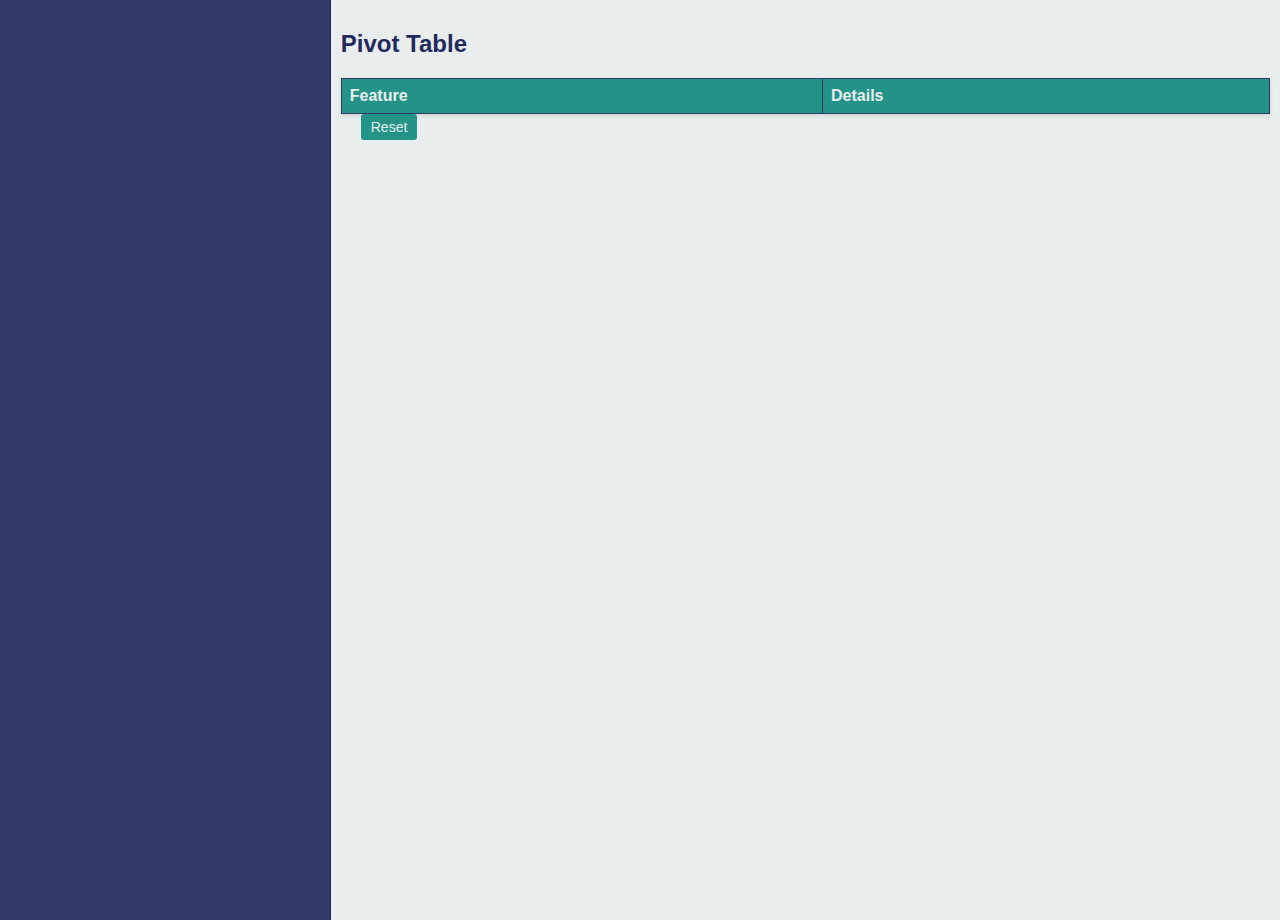
==== index.html @ 4bf75986 "add list of tools" ====
<!DOCTYPE html>
<html lang="en">
<head>
    <meta charset="UTF-8">
    <meta name="viewport" content="width=device-width, initial-scale=1.0">
    <title>Tools Overview</title>
    <link rel="stylesheet" href="styles.css">
	<script src="script.js"></script>
</head>
<body>
    <aside class="sidebar" role="complementary" aria-label="Tool Overview"></aside>
    <main class="content">
        <div class="pivot-table">
            <h2>Pivot Table</h2>
            <table>
                <thead>
                    <tr>
                        <th scope="col">Feature</th>
                        <th scope="col">Details</th>
                    </tr>
                </thead>
                <tbody></tbody>
            </table>
            <button class="reset-btn" aria-label="Reset Filters">Reset</button>
        </div>
    </main>

</body>
</html>
---- styles.css ----
/* Root Variables */
:root {
    --dark-cyan: #239388ff;
    --process-cyan: #03b2e2ff;
    --space-cadet: #22295dff;
    --antiflash-white: #e9edeeff;
    --delft-blue: #333a6aff;
}

/* General Styling */
body {
    display: flex;
    margin: 0;
    font-family: Arial, sans-serif;
    background-color: var(--antiflash-white);
    color: var(--space-cadet);
}

/* Sidebar */
.sidebar {
    width: 25%;
    background-color: var(--delft-blue);
    padding: 10px;
    border-right: 1px solid var(--space-cadet);
    overflow-y: auto;
    height: 100vh;
    color: var(--antiflash-white);
}

/* Content */
.content {
    width: 75%;
    padding: 10px;
    overflow-y: auto;
    height: 100vh;
}

/* Pivot Table */
.pivot-table table {
    width: 100%;
    border-collapse: collapse;
    margin-top: 20px;
    background: var(--antiflash-white);
    box-shadow: 0 2px 4px rgba(0, 0, 0, 0.1);
    border: 1px solid var(--dark-cyan);
}
.pivot-table th, .pivot-table td {
    border: 1px solid var(--delft-blue);
    padding: 8px;
    text-align: left;
}
.pivot-table th {
    background-color: var(--dark-cyan);
    color: var(--antiflash-white);
}
.pivot-table .group {
    background-color: var(--process-cyan);
    font-weight: bold;
    color: var(--antiflash-white);
}

/* Reset Button */
.reset-btn {
    background-color: var(--dark-cyan);
    color: var(--antiflash-white);
    padding: 5px 10px;
    border: none;
    border-radius: 3px;
    cursor: pointer;
    font-size: 14px;
    margin-left: 20px;
    transition: background-color 0.3s;
}
.reset-btn:hover {
    background-color: var(--process-cyan);
}

/* Card Styling */
.card {
    background: var(--space-cadet);
    border: 1px solid var(--dark-cyan);
    border-radius: 5px;
    margin-bottom: 10px;
    padding: 10px;
    box-shadow: 0 2px 4px rgba(0, 0, 0, 0.1);
    position: relative;
    color: var(--antiflash-white);
}
.card img {
    max-width: 100%;
    height: auto;
    border-radius: 3px;
}
.card h3 {
    margin: 10px 0 5px;
    font-size: 18px;
}
.card p {
    font-size: 14px;
    color: var(--antiflash-white);
}
.card.grayed-out {
    opacity: 0.5;
}
.card .highlight-btn {
    display: block;
    margin-bottom: 10px;
    padding: 5px 10px;
    background-color: var(--process-cyan);
    color: var(--antiflash-white);
    border: none;
    border-radius: 3px;
    cursor: pointer;
    font-size: 14px;
    transition: background-color 0.3s;
}
.card .highlight-btn:hover {
    background-color: var(--dark-cyan);
}

.highlight{
    color:yellow
}

.card .plus {
    position: absolute;
    bottom: 10px;
    right: 10px;
    width: 20px;
    height: 20px;
    background-color: var(--dark-cyan);
    color: var(--antiflash-white);
    border-radius: 50%;
    display: flex;
    align-items: center;
    justify-content: center;
    cursor: pointer;
    font-size: 14px;
}

/* Details */
.details {
    display: none;
    font-size: 14px;
    margin-top: 10px;
    color: var(--antiflash-white);
}
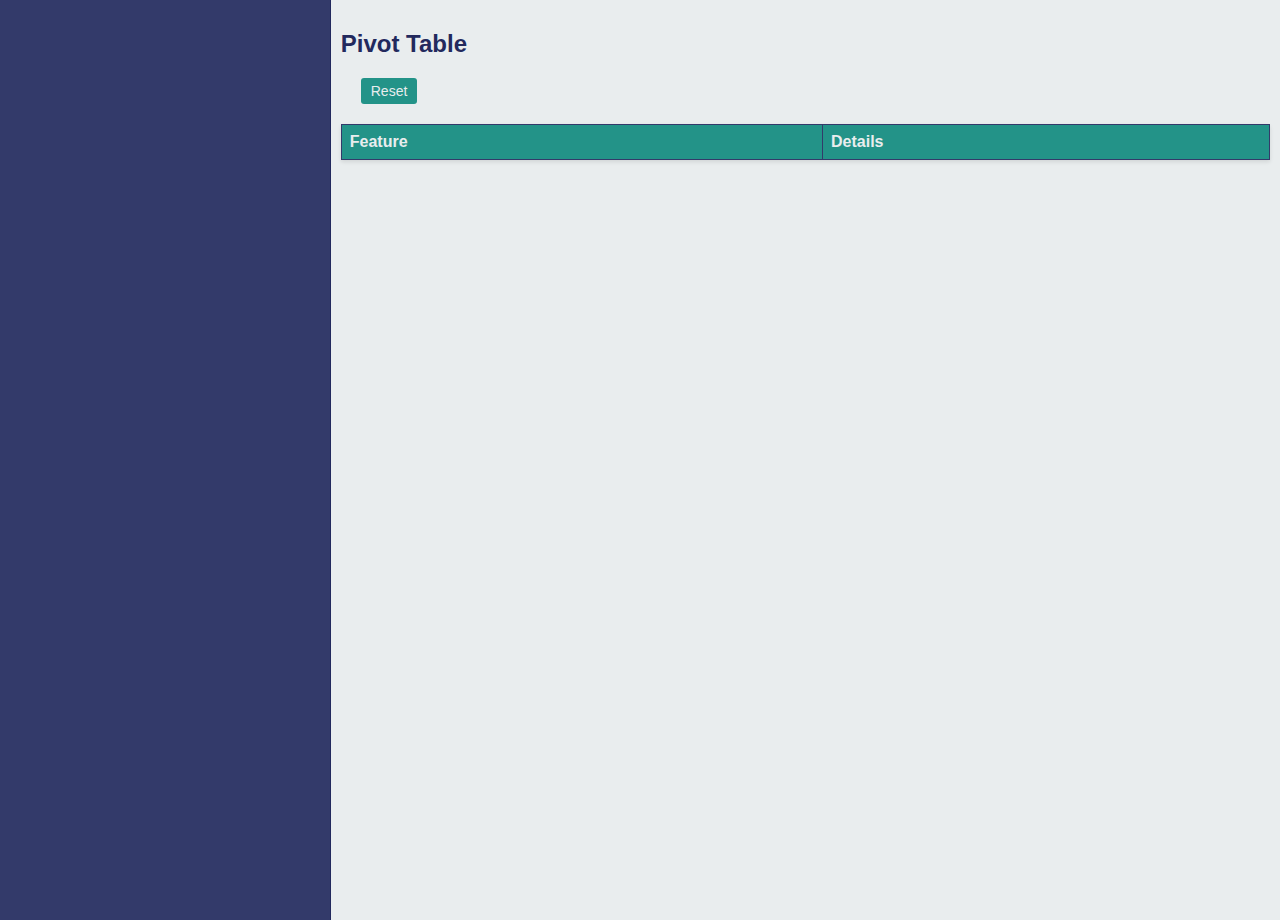
==== commit f902284c: "add class to table subheaders and sort values" ====
--- a/index.html
+++ b/index.html
@@ -8,10 +8,11 @@
 	<script src="script.js"></script>
 </head>
 <body>
-    <aside class="sidebar" role="complementary" aria-label="Tool Overview"></aside>
+    <div class="sidebar" role="complementary" aria-label="Tool Overview"></div>
     <main class="content">
         <div class="pivot-table">
             <h2>Pivot Table</h2>
+            <button class="reset-btn" aria-label="Reset Filters">Reset</button>
             <table>
                 <thead>
                     <tr>
@@ -21,7 +22,7 @@
                 </thead>
                 <tbody></tbody>
             </table>
-            <button class="reset-btn" aria-label="Reset Filters">Reset</button>
+
         </div>
     </main>
 
--- a/styles.css
+++ b/styles.css
@@ -14,6 +14,10 @@
     font-family: Arial, sans-serif;
     background-color: var(--antiflash-white);
     color: var(--space-cadet);
+}
+
+.card:hover {
+    background-color: white;
 }
 
 /* Sidebar */
@@ -87,8 +91,9 @@
     color: var(--antiflash-white);
 }
 .card img {
-    max-width: 100%;
-    height: auto;
+    width: 30%;
+    height: 20%;
+    object-fit: scale-down;
     border-radius: 3px;
 }
 .card h3 {
@@ -99,8 +104,9 @@
     font-size: 14px;
     color: var(--antiflash-white);
 }
-.card.grayed-out {
+.grayed-out {
     opacity: 0.5;
+    pointer-events: none;
 }
 .card .highlight-btn {
     display: block;
@@ -119,7 +125,7 @@
 }
 
 .highlight{
-    color:yellow
+    background-color:yellow
 }
 
 .card .plus {
@@ -144,4 +150,8 @@
     font-size: 14px;
     margin-top: 10px;
     color: var(--antiflash-white);
+}
+
+.value:hover {
+    background-color: azure;
 }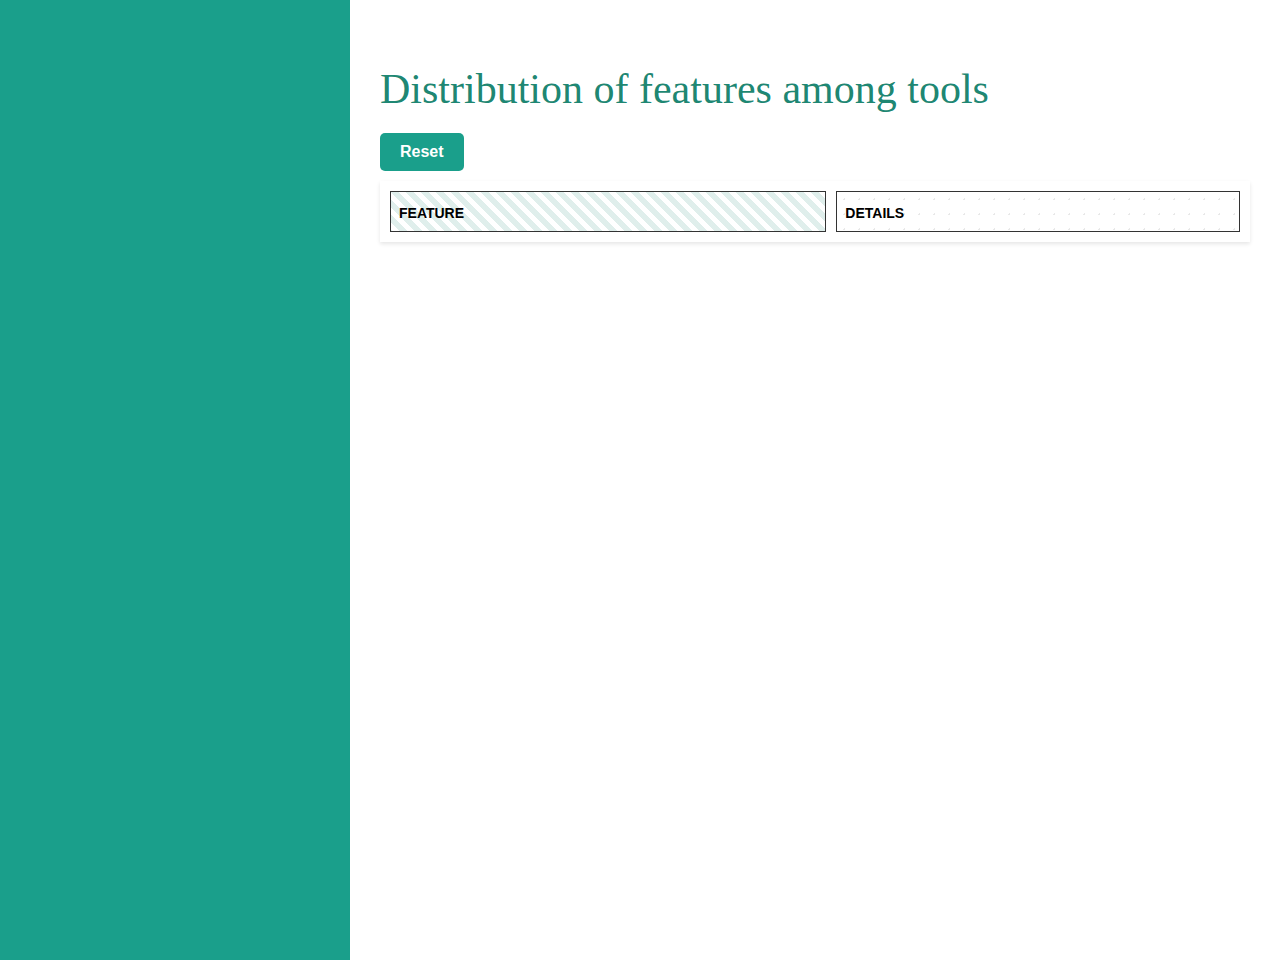
==== commit 4bd2c930: "css hover fix" ====
--- a/index.html
+++ b/index.html
@@ -11,7 +11,7 @@
     <div class="sidebar" role="complementary" aria-label="Tool Overview"></div>
     <main class="content">
         <div class="pivot-table">
-            <h2>Pivot Table</h2>
+            <h2>Distribution of features among tools</h2>
             <button class="reset-btn" aria-label="Reset Filters">Reset</button>
             <table>
                 <thead>
--- a/styles.css
+++ b/styles.css
@@ -1,10 +1,10 @@
 /* Root Variables */
 :root {
-    --dark-cyan: #239388ff;
-    --process-cyan: #03b2e2ff;
-    --space-cadet: #22295dff;
-    --antiflash-white: #e9edeeff;
-    --delft-blue: #333a6aff;
+    --white: #ffffffff;
+--rich-black: #00171fff;
+--prussian-blue: #003459ff;
+--cerulean: #007ea7ff;
+--picton-blue: #00a8e8ff;
 }
 
 /* General Styling */
@@ -17,24 +17,38 @@
 }
 
 .card:hover {
-    background-color: white;
+    background-color: var(--cerulean);
+    color: var(--white);
 }
 
 /* Sidebar */
-.sidebar {
+
+    div.sidebar {
     width: 25%;
-    background-color: var(--delft-blue);
-    padding: 10px;
+    background-color: rgba(0, 148, 126, 0.897);
+    padding: 30px;
     border-right: 1px solid var(--space-cadet);
     overflow-y: auto;
     height: 100vh;
-    color: var(--antiflash-white);
-}
+    color: white;
+}
+
+/* Title Above Cards */
+
+.surveyed-tools-title {
+    display: block !important;
+    visibility: visible !important;
+    opacity: 1 !important;
+    color: white;
+}
+
+
+
 
 /* Content */
 .content {
     width: 75%;
-    padding: 10px;
+    padding: 30px;
     overflow-y: auto;
     height: 100vh;
 }
@@ -42,17 +56,29 @@
 /* Pivot Table */
 .pivot-table table {
     width: 100%;
-    border-collapse: collapse;
-    margin-top: 20px;
-    background: var(--antiflash-white);
+    /* border-collapse: collapse; */
+    border-spacing: 10px;
+    margin-top: 10px;
+    background: white;
     box-shadow: 0 2px 4px rgba(0, 0, 0, 0.1);
-    border: 1px solid var(--dark-cyan);
+    border: 0px solid #333;
 }
 .pivot-table th, .pivot-table td {
-    border: 1px solid var(--delft-blue);
+    border: 0.5px solid #333;
+    /* border-radius: 5px; */
     padding: 8px;
     text-align: left;
 }
+
+/* .pivot-table td table {
+    border-radius: 5px;
+} */
+
+.pivot-table td table tr td {
+    border: 1px solid #333;
+    border-radius: 5px;
+}
+
 .pivot-table th {
     background-color: var(--dark-cyan);
     color: var(--antiflash-white);
@@ -65,68 +91,139 @@
 
 /* Reset Button */
 .reset-btn {
-    background-color: var(--dark-cyan);
-    color: var(--antiflash-white);
-    padding: 5px 10px;
-    border: none;
-    border-radius: 3px;
-    cursor: pointer;
-    font-size: 14px;
-    margin-left: 20px;
-    transition: background-color 0.3s;
-}
+    background-color: rgba(0, 148, 126, 0.897);
+    color: white; /* White text */
+    padding: 10px 20px; /* Adjust padding */
+    border: none; /* Remove border */
+    border-radius: 5px; /* Rounded corners */
+    display: flex; /* Flexbox for alignment */
+    align-items: center; /* Center vertically */
+    gap: 10px; /* Space between icon and text */
+    cursor: pointer; /* Pointer cursor */
+    font-size: 16px; /* Text size */
+    font-weight: bold; /* Bold text */
+    transition: background-color 0.3s ease; /* Smooth hover effect */
+}
+
 .reset-btn:hover {
-    background-color: var(--process-cyan);
+    background-color: rgba(0, 98, 80, 0.897); /* Darker green on hover */
+}
+
+.reset-btn img {
+    width: 20px; /* Set image width */
+    height: 20px; /* Set image height */
+    object-fit: contain; /* Keep image proportions */
 }
 
 /* Card Styling */
 .card {
-    background: var(--space-cadet);
-    border: 1px solid var(--dark-cyan);
-    border-radius: 5px;
+    background-color: #403939;
+    border-radius: 10px;
     margin-bottom: 10px;
     padding: 10px;
     box-shadow: 0 2px 4px rgba(0, 0, 0, 0.1);
     position: relative;
     color: var(--antiflash-white);
-}
+
+    display: flex;
+    flex-direction: column; /* Stack elements vertically */
+    align-items: center; /* Center all elements */
+    gap: 10px; /* Adds spacing between elements */
+
+    transition: all 0.3s ease;
+}
+
+.card:hover {
+    background-color: white; /* Change background to white */
+    color: rgba(0, 148, 126, 0.897); /* Change text color */
+    box-shadow: 0 4px 8px rgba(0, 0, 0, 0.2); /* Add a raised shadow effect */
+    transform: translateY(-5px); /* Slightly lift the card */
+}
+
+.card:hover p {
+    color: #333; /* Change paragraph text color to black on hover */
+}
+
+
+.card .plus:hover {
+    color: white; /* Change plus sign to white on hover */
+    background-color: rgba(0, 118, 96, 0.897); /* Optional darker background */
+}
+
+
+/* Uniform Image Styling */
 .card img {
-    width: 30%;
-    height: 20%;
-    object-fit: scale-down;
-    border-radius: 3px;
-}
+    width: 80px; /* Set a fixed width */
+    height: 80px; /* Set a fixed height */
+    object-fit: contain; /* Ensure the image covers the space without distortion */
+    border-radius: 50%; /* Make the image circular */
+    border: 2px solid white; /* Optional border for styling */
+    box-shadow: 0 2px 4px rgba(0, 0, 0, 0.2); /* Add a subtle shadow for depth */
+    margin: 10px auto; /* Center the image in its container */
+    background-color: rgb(216, 216, 216); /* Ensure the image background is always white */
+
+    /* Effetto grayscale */
+    filter: grayscale(100%);
+    transition: filter 0.3s ease; /* Transizione per rendere più fluido l'effetto hover */
+}
+
+/* Image Container Styling */
+.image-container {
+    width: 100px; /* Define container width */
+    height: 100px; /* Define container height */
+    display: flex;
+    justify-content: center;
+    align-items: center;
+    background-color: white; /* Container background is always white */
+    border-radius: 50%; /* Ensure the container is circular */
+    overflow: hidden; /* Crop any excess image outside the container */
+}
+
+.image-container img {
+    width: 100%; /* Image takes full width */
+    height: 100%; /* Image takes full height */
+    object-fit: contain; /* Ensure the image is scaled properly */
+}
+
 .card h3 {
     margin: 10px 0 5px;
-    font-size: 18px;
+    font-size: 22px;
+    font-family: 'Manrope';
+    font-weight: 800;
+    text-align: center;
 }
 .card p {
+    margin-top: 10px;
     font-size: 14px;
+    text-align: center;
     color: var(--antiflash-white);
 }
 .grayed-out {
-    opacity: 0.5;
+    opacity: 0.2;
     pointer-events: none;
 }
 .card .highlight-btn {
     display: block;
     margin-bottom: 10px;
     padding: 5px 10px;
-    background-color: var(--process-cyan);
-    color: var(--antiflash-white);
+    background-color: rgba(0, 148, 126, 0.897);
+    color: white;
     border: none;
-    border-radius: 3px;
+    border-radius: 5px;
     cursor: pointer;
     font-size: 14px;
     transition: background-color 0.3s;
 }
-.card .highlight-btn:hover {
+/*.card .highlight-btn:hover {
     background-color: var(--dark-cyan);
-}
+}*/
 
 .highlight{
-    background-color:yellow
-}
+    background-color: rgba(0, 148, 126, 0.897);
+    color: var(--white);
+}
+
+.card
 
 .card .plus {
     position: absolute;
@@ -134,7 +231,7 @@
     right: 10px;
     width: 20px;
     height: 20px;
-    background-color: var(--dark-cyan);
+    background-color: rgba(0, 148, 126, 0.897);
     color: var(--antiflash-white);
     border-radius: 50%;
     display: flex;
@@ -144,6 +241,11 @@
     font-size: 14px;
 }
 
+/* Prevent button + from changing color on card hover */
+.card:hover .plus {
+    color: white !important; /* Mantiene il colore bianco */
+}
+
 /* Details */
 .details {
     display: none;
@@ -153,5 +255,124 @@
 }
 
 .value:hover {
-    background-color: azure;
-}+    background-color: var(--white);
+    color: (0, 148, 126, 0.897);
+}
+
+
+/* Link Styling in Cards */
+.card a {
+    color: rgba(0, 118, 96, 0.897); /* Verde acqua come lo sfondo */
+    text-decoration: none; /* Rimuove la sottolineatura */
+    font-weight: bold; /* Evidenziazione */
+}
+
+.card a:hover {
+    text-decoration: underline; /* Sottolineatura al passaggio del mouse */
+    color: rgba(0, 98, 80, 0.897); /* Verde più scuro al hover */
+}
+
+/* Pivot Table Title */
+.pivot-table h2 {
+    font-size: 42px; /* Larger font size for the title */
+    color: rgba(0, 118, 96, 0.897); /* Custom color for the title */
+    font-weight: bold; /* Bold font weight */
+    margin-bottom: 20px; /* Space below the title */
+    font-family: manrope;
+    font-weight: 100;
+}
+
+/* Pivot Table Customizations */
+.pivot-table table {
+    width: 100%;
+    border-spacing: 20;
+    margin-top: 10px;
+    background: var(--antiflash-white);
+    box-shadow: 0 2px 4px rgba(0, 0, 0, 0.1);
+    border: 0px solid #333;
+}
+
+.pivot-table th, .pivot-table td {
+    border: 1px solid #333;
+    padding: 8px;
+    text-align: left;
+}
+
+/* Convert bold text in table to small caps */
+.pivot-table td b {
+    font-variant: small-caps;
+    font-weight: bold;
+    color: var(--dark-cyan);
+}
+
+/* Apply small caps to headers */
+.pivot-table th {
+    font-variant: small-caps;
+    font-weight: bold;
+    text-transform: lowercase;
+    font-size: 20px;
+}
+
+/* Apply diagonal lines pattern to left column with custom color */
+.pivot-table > table > tbody > tr > td:first-child {
+    background-image: linear-gradient(45deg, rgba(185, 218, 212, 0.45) 25%, transparent 25%, transparent 50%, rgba(185, 218, 212, 0.45) 50%, rgba(185, 218, 212, 0.45) 75%, transparent 75%, transparent);
+    background-size: 15px 15px; /* Dimensione del pattern */
+    background-color: white; /* Sfondo di base */
+    font-variant: small-caps;
+    font-weight: bold;
+    text-transform: lowercase;
+}
+
+/* Apply star pattern to right column */
+.pivot-table td:last-child {
+    background-image: radial-gradient(circle, rgba(227, 227, 227, 0.8) 1px, transparent 1px);
+    background-size: 15px 15px; /* Size of the pattern */
+    background-color: white; /* Base background color */
+}
+
+/* Apply diagonal lines pattern to "Feature" column header */
+.pivot-table th:first-child {
+    background-image: linear-gradient(45deg, rgba(185, 218, 212, 0.45) 25%, transparent 25%, transparent 50%, rgba(185, 218, 212, 0.45) 50%, rgba(185, 218, 212, 0.45) 75%, transparent 75%, transparent);
+    background-size: 15px 15px; /* Dimensione del pattern */
+    background-color: white; /* Sfondo di base */
+}
+
+/* Apply star pattern to "Details" column header */
+.pivot-table th:last-child {
+    background-image: radial-gradient(circle, rgba(227, 227, 227, 0.8) 1px, transparent 1px);
+    background-size: 15px 15px; /* Dimensione del pattern */
+    background-color: white; /* Sfondo di base */
+}
+
+/*blocco nero*/
+.pivot-table td[data-value="Software"],
+.pivot-table td[data-value="Data support"],
+.pivot-table td[data-value="Diversity features"],
+.pivot-table td[data-value="Annotation"],
+.pivot-table td[data-value="User Experience"],
+.pivot-table td[data-value="UD/PARSEME specifics"] {
+    background-color: #333 !important; /* Sfondo nero */
+    color: white !important; /* Testo bianco */
+    font-weight: bold; /* Grassetto */
+    background-image: none !important; /* Rimuove il pattern */
+}
+
+/* Highlight row on hover in pivot table
+.pivot-table tbody tr:hover {
+    background-color: rgba(0, 118, 96, 0.1); /* Colore di sfondo leggero per evidenziare l'intera riga */
+    /* transition: background-color 0.3s ease; Transizione fluida */
+/* } */ */
+
+/* Ensure row hover effect spans full row */
+/* .pivot-table tbody tr { */
+    /* display: table-row; Assicura che l'intera riga sia trattata come una sezione */
+/* } */
+
+.value {
+    background-color: black;
+}
+
+.pivot-table td.value:hover {
+    background-color: rgba(0, 118, 96, 0.1);
+    transition: background-color 0.3s ease;
+}
